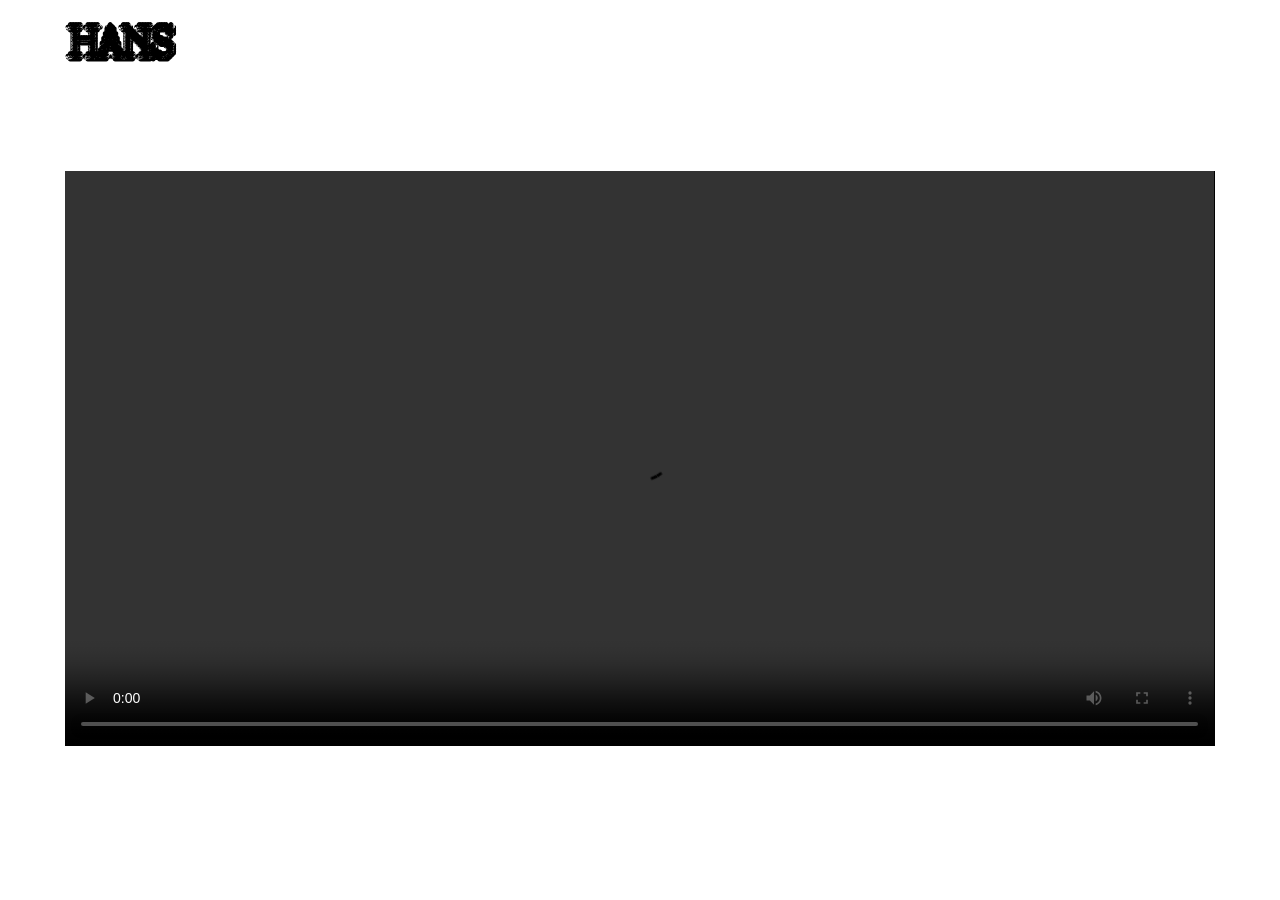
==== showreel.html @ 15f4b643 "Add files via upload" ====
<!doctype html>
<html lang="en">
<head>
  <meta charset="utf-8" />
  <meta name="viewport" content="width=device-width, initial-scale=1" />
  <meta name="description" content="HANS — Showreel. A global sound design studio based in Stockholm." />
  <meta name="theme-color" content="#ffffff" />
  <meta property="og:type" content="website" />
  <meta property="og:title" content="HANS — Showreel" />
  <meta property="og:description" content="A global sound design studio based in Stockholm." />
  <meta name="twitter:card" content="summary" />
  <title>HANS — Showreel</title>
  <link rel="icon" type="image/png" href="assets/hans-cursor.png" />
  <link rel="stylesheet" href="style.css" />
  <style>
    .showreel-page { min-height: 100svh; display: flex; flex-direction: column; }
    .showreel-page .site-header { position: static; }
    .showreel-stage { flex: 1; display: grid; place-items: center; padding: 0 5.1vw 5.1vw; min-height: 0; }
    .showreel-video { display: block; width: 100%; max-width: 1600px; max-height: calc(100svh - 150px); background: #000; }
    @media (max-width: 760px) {
      .showreel-stage { padding: 0 5vw 5vw; }
      .showreel-video { max-height: calc(100svh - 110px); }
    }
  </style>
</head>
<body class="showreel-page">
  <header class="site-header">
    <a class="brand" href="./" aria-label="HANS home"><img src="assets/hans-logo.svg" alt="HANS" /></a>
  </header>

  <main class="showreel-stage">
    <video class="showreel-video" controls playsinline preload="metadata" aria-label="HANS showreel">
      <source src="assets/work/showreel.mp4" type="video/mp4" />
    </video>
  </main>
</body>
</html>
---- style.css ----
:root {
  --bg: #ffffff;
  --text: #111;
  --muted: #6f6b63;
  --page-x: 14px;
  --font-inter: "Inter Figma", Arial, Helvetica, sans-serif;
}

@font-face {
  font-family: "Inter Figma";
  src: url("assets/fonts/Inter-Black.woff2") format("woff2");
  font-style: normal;
  font-weight: 900;
  font-display: block;
}

@font-face {
  font-family: "Inter Figma";
  src: url("assets/fonts/Inter-Bold.woff2") format("woff2");
  font-style: normal;
  font-weight: 700;
  font-display: block;
}

* { box-sizing: border-box; }
html { scroll-behavior: smooth; }
body { margin: 0; background: var(--bg); color: var(--text); font-family: var(--font-inter); font-size: 12px; font-weight: 900; font-synthesis: none; line-height: normal; letter-spacing: 0; -webkit-font-smoothing: antialiased; }
a { color: inherit; text-decoration: none; }
a:hover { opacity: .58; }
button { color: inherit; font: inherit; }

.site-header { position: absolute; inset: 0 0 auto; z-index: 10; display: flex; align-items: flex-start; justify-content: space-between; padding: 21px 5.1vw; background: transparent; }
.brand { display: block; width: clamp(112px, 7.5vw, 142px); line-height: 0; }
.brand img { display: block; width: 100%; height: auto; }
.nav { display: flex; gap: clamp(42px, 6.4vw, 122px); }
.nav a { font-family: var(--font-inter); font-size: clamp(16px, 1.43vw, 27px); font-weight: 900; line-height: normal; letter-spacing: 0; }

.portfolio-stage { position: relative; min-height: 100svh; padding: 0 5.1vw; overflow-x: auto; overflow-y: hidden; scrollbar-width: none; }
.portfolio-stage::-webkit-scrollbar { display: none; }
.portfolio-canvas { position: relative; min-height: 100svh; width: max(100%, calc(var(--n) * var(--step) + 2 * var(--pad))); }
.project { position: absolute; left: calc(var(--i) * var(--step) + var(--pad)); top: var(--top); transform: translateY(-50%); --w: clamp(88px, 10vw, 180px); transition: opacity .28s ease, filter .28s ease; }
/* A left-to-right waveform: peaks carry the larger projects, the centre valley the smallest. */
/* A left-to-right waveform that grows with the list: peaks carry the larger projects, valleys the smallest. */
:root { --step: 20vw; --pad: 4vw; }
/* --top is the vertical CENTRE of each project, so the wave sits centred below the header. */
.wave-mid { --top: 56%; --w: clamp(120px, 14vw, 250px); }
.wave-peak { --top: 38%; --w: clamp(150px, 17vw, 310px); }
.wave-valley { --top: 70%; --w: clamp(96px, 11vw, 200px); }
.project { width: calc(var(--w) * var(--scale, 1)); }
.project-link { display: block; width: 100%; padding: 0; border: 0; background: transparent; cursor: pointer; text-align: left; color: inherit; transform-origin: center; transition: transform .28s ease; }
.media { width: 100%; aspect-ratio: var(--ratio, 1.7778); overflow: hidden; background: #d7d2c7; transform-origin: center; transition: transform .42s cubic-bezier(.2,.75,.25,1), box-shadow .42s ease; }
.project-hover-video { display: block; width: 100%; height: 100%; object-fit: cover; }
.meta { display: grid; grid-template-columns: 1fr auto; gap: 18px; padding-top: 7px; opacity: 0; transform: translateY(-3px); transition: opacity .18s ease, transform .18s ease; pointer-events: none; }
.meta h2, .meta p, .meta span { margin: 0; color: #111; font-family: Arial, Helvetica, sans-serif; font-size: 8px; font-weight: 400; line-height: 1.15; letter-spacing: 0; }
.project-link:focus-visible { outline: 2px solid var(--text); outline-offset: 4px; }
.video-modal-close:focus-visible { outline: 2px solid #fff; outline-offset: 4px; }
/* Hover effects only on devices that really hover; keyboard focus gets the same treatment. */
@media (hover: hover) {
  .portfolio-canvas:has(.project:hover) .project:not(:hover) { opacity: .12; filter: saturate(.25); }
  .project:hover { z-index: 3; }
  .project:hover .project-link { transform: scale(1.45); }
  .project:hover .media { box-shadow: 0 18px 45px rgba(0,0,0,.17); }
  .project:hover .meta { position: relative; z-index: 1; opacity: 1; transform: translateY(0); transition-delay: .12s; }
}
.portfolio-canvas:has(.project-link:focus-visible) .project:not(:has(.project-link:focus-visible)) { opacity: .12; filter: saturate(.25); }
.project:has(.project-link:focus-visible) { z-index: 3; }
.project:has(.project-link:focus-visible) .project-link { transform: scale(1.45); }
.project:has(.project-link:focus-visible) .media { box-shadow: 0 18px 45px rgba(0,0,0,.17); }
.project:has(.project-link:focus-visible) .meta { position: relative; z-index: 1; opacity: 1; transform: translateY(0); }
@media (prefers-reduced-motion: reduce) {
  html { scroll-behavior: auto; }
  *, *::before, *::after { transition-duration: .01ms !important; }
}

.info-section { display: grid; grid-template-columns: 1fr 1fr; align-content: start; column-gap: 3vw; min-height: 67vh; padding: 12px 5.1vw 80px; }
.about-logo { grid-column: 1; align-self: stretch; justify-self: stretch; width: 100%; max-width: none; height: 100%; object-fit: contain; object-position: right center; padding-right: 2vw; }
.about-content { grid-column: 2; align-self: start; max-width: 560px; font-family: var(--font-inter); font-size: clamp(16px, 1.05vw, 21px); font-weight: 900; line-height: 1.04; letter-spacing: -.03em; }
.about-content { display: flex; flex-direction: column; gap: 1.04em; }
.about-content p { margin: 0; }
.about-content a { text-decoration: none; }
.site-footer { display: grid; grid-template-columns: 1fr auto; gap: 24px; padding: 14px 5.1vw 20px; font-size: 11px; }
.site-footer p { margin: 0 0 3px; }
.footer-right { display: flex; gap: 15px; align-items: flex-start; }

.video-modal { position: fixed; inset: 0; z-index: 50; display: grid; place-items: center; padding: 5vw; background: rgba(0, 0, 0, .94); }
.video-modal[hidden] { display: none; }
.video-modal-content { width: min(100%, 1280px); display: grid; gap: 14px; color: #fff; }
.video-modal-title { margin: 0; font-family: var(--font-inter); font-size: clamp(16px, 1.43vw, 27px); font-weight: 900; line-height: normal; letter-spacing: 0; }
.video-modal-player { display: block; width: 100%; max-height: 70svh; background: #000; }
.video-modal-info { margin: 0; display: flex; flex-wrap: wrap; gap: 6px clamp(24px, 3vw, 56px); font-family: Arial, Helvetica, sans-serif; font-size: clamp(9px, .75vw, 12px); font-weight: 400; line-height: 1.15; letter-spacing: 0; }
.video-modal-info div { display: flex; gap: 8px; }
.video-modal-info dt { opacity: .5; }
.video-modal-info dd { margin: 0; }
.video-modal-close { position: fixed; top: 18px; right: 5.1vw; padding: 0; border: 0; background: none; color: #fff; cursor: pointer; }

@media (max-width: 760px) {
  :root { --page-x: 10px; }
  .site-header { padding: 13px 5vw; }
  .brand { width: 82px; }
  .nav { gap: 19px; }
  .nav a { font-size: 14px; }
  .portfolio-stage, .portfolio-canvas { min-height: 82svh; }
  .portfolio-stage { padding: 0 5vw; }
  .project { --w: 20vw; }
  :root { --step: 36vw; --pad: 3vw; }
  .wave-mid { --top: 56%; --w: 24vw; }
  .wave-peak { --top: 40%; --w: 31vw; }
  .wave-valley { --top: 68%; --w: 19vw; }
  .project:has(.project-link:focus-visible) .project-link { transform: none; }
  .project:has(.project-link:focus-visible) .meta, .meta { opacity: 1; transform: none; }
  .meta h2, .meta p, .meta span { font-size: 8px; }
  /* Mobile: logo sits above the text, full width, text below it. */
  .info-section { grid-template-columns: 1fr; row-gap: 28px; min-height: 66vh; padding: 10px 5vw 70px; }
  .about-logo { grid-column: 1; align-self: start; height: auto; padding-right: 0; object-position: left center; }
  .about-content { grid-column: 1; max-width: 100%; font-size: 18px; line-height: 1.04; letter-spacing: -.025em; }
  .site-footer { font-size: 10px; }
  .video-modal { padding: 10px; }
  .video-modal-close { top: 12px; right: 14px; }
}

/* Brand list: sits between the waveform and the info section. */
/* Bottom padding is large on purpose: at the very bottom of the page only info + footer (~67svh+) fill the screen, so this gap keeps the end of the list out of view. */
.brands-section { display: grid; place-items: center; padding: 16vh 5vw 50svh; }
.brand-list { margin: 0; padding: 0; list-style: none; text-align: center; font-family: var(--font-inter); font-size: clamp(20px, 2.4vw, 44px); font-weight: 900; line-height: 1.25; letter-spacing: 0; text-transform: uppercase; }

/* Desktop: the text block is exactly as tall as the HANS logo. First line's cap-height sits on the logo's top edge, last line's baseline on its bottom edge.
   Spare height is shared evenly between the five text groups. The -.157em trims Inter's built-in space above/below a line (line-height 1.04). */
@media (min-width: 761px) {
  .about-logo { align-self: start; height: auto; }
  .about-content { align-self: stretch; justify-content: space-between; gap: .5em; }
  .about-content p:first-child { margin-top: -.157em; }
  .about-content p:last-child { margin-bottom: -.157em; }
}
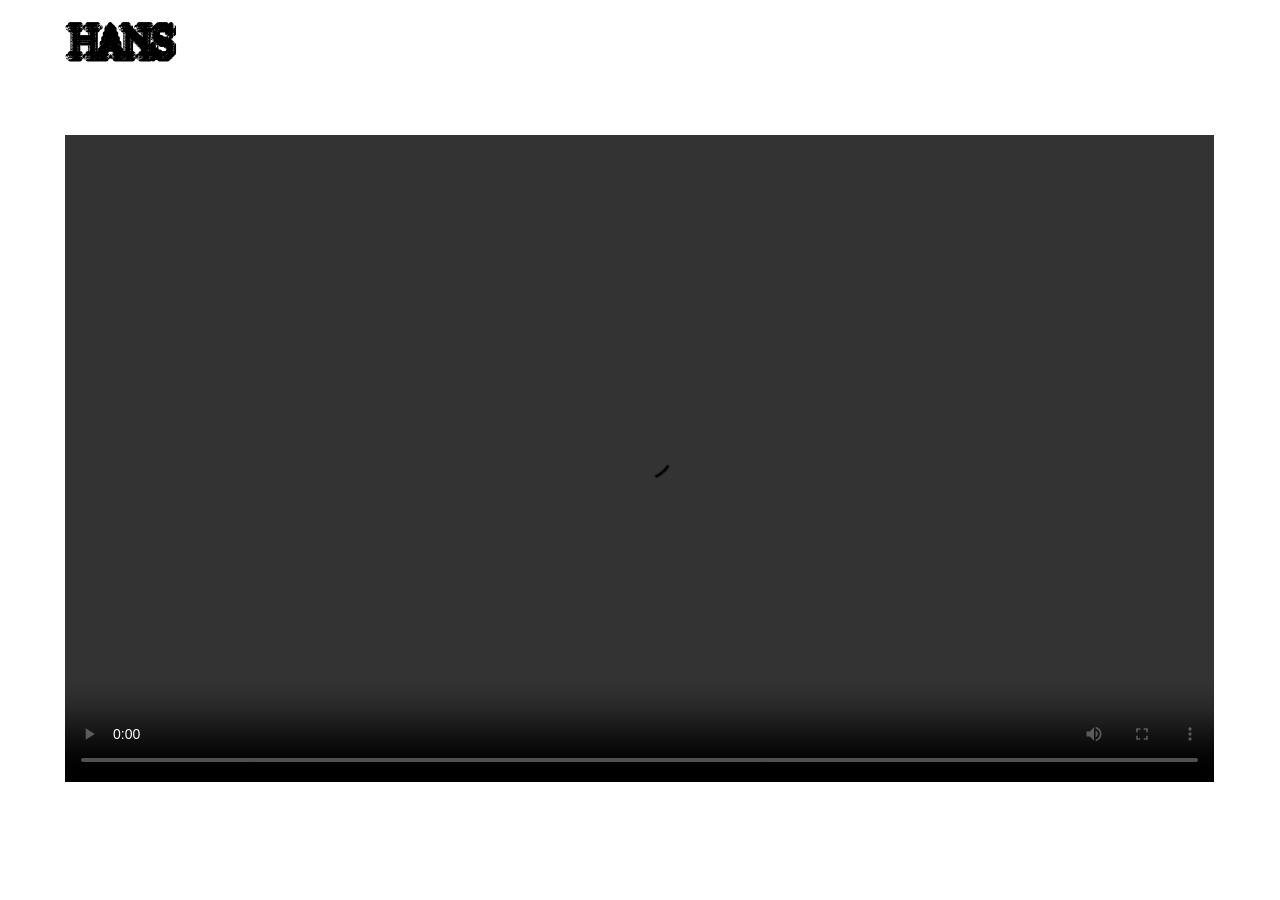
==== commit 59d9a21a: "Add files via upload" ====
--- a/showreel.html
+++ b/showreel.html
@@ -16,10 +16,12 @@
     .showreel-page { min-height: 100svh; display: flex; flex-direction: column; }
     .showreel-page .site-header { position: static; }
     .showreel-stage { flex: 1; display: grid; place-items: center; padding: 0 5.1vw 5.1vw; min-height: 0; }
-    .showreel-video { display: block; width: 100%; max-width: 1600px; max-height: calc(100svh - 150px); background: #000; }
+    /* The box takes the film's own shape (--ratio is set from the video file, 16:9 until it loads), so there are no black bars around it.
+    Width is whichever is smaller: the available width, or the width that makes the film exactly as tall as the space left under the header. */
+    .showreel-video { display: block; aspect-ratio: var(--ratio, 1.7778); width: min(100%, 1600px, calc((100svh - 150px) * var(--ratio, 1.7778))); height: auto; background: transparent; }
     @media (max-width: 760px) {
       .showreel-stage { padding: 0 5vw 5vw; }
-      .showreel-video { max-height: calc(100svh - 110px); }
+      .showreel-video { width: min(100%, calc((100svh - 110px) * var(--ratio, 1.7778))); }
     }
   </style>
 </head>
@@ -33,5 +35,16 @@
       <source src="assets/work/showreel.mp4" type="video/mp4" />
     </video>
   </main>
+
+  <script>
+    const video = document.querySelector('.showreel-video');
+    const setRatio = () => {
+      if (video.videoWidth && video.videoHeight) {
+        video.style.setProperty('--ratio', (video.videoWidth / video.videoHeight).toFixed(4));
+      }
+    };
+    if (video.readyState >= 1) setRatio();
+    else video.addEventListener('loadedmetadata', setRatio, { once: true });
+  </script>
 </body>
 </html>
